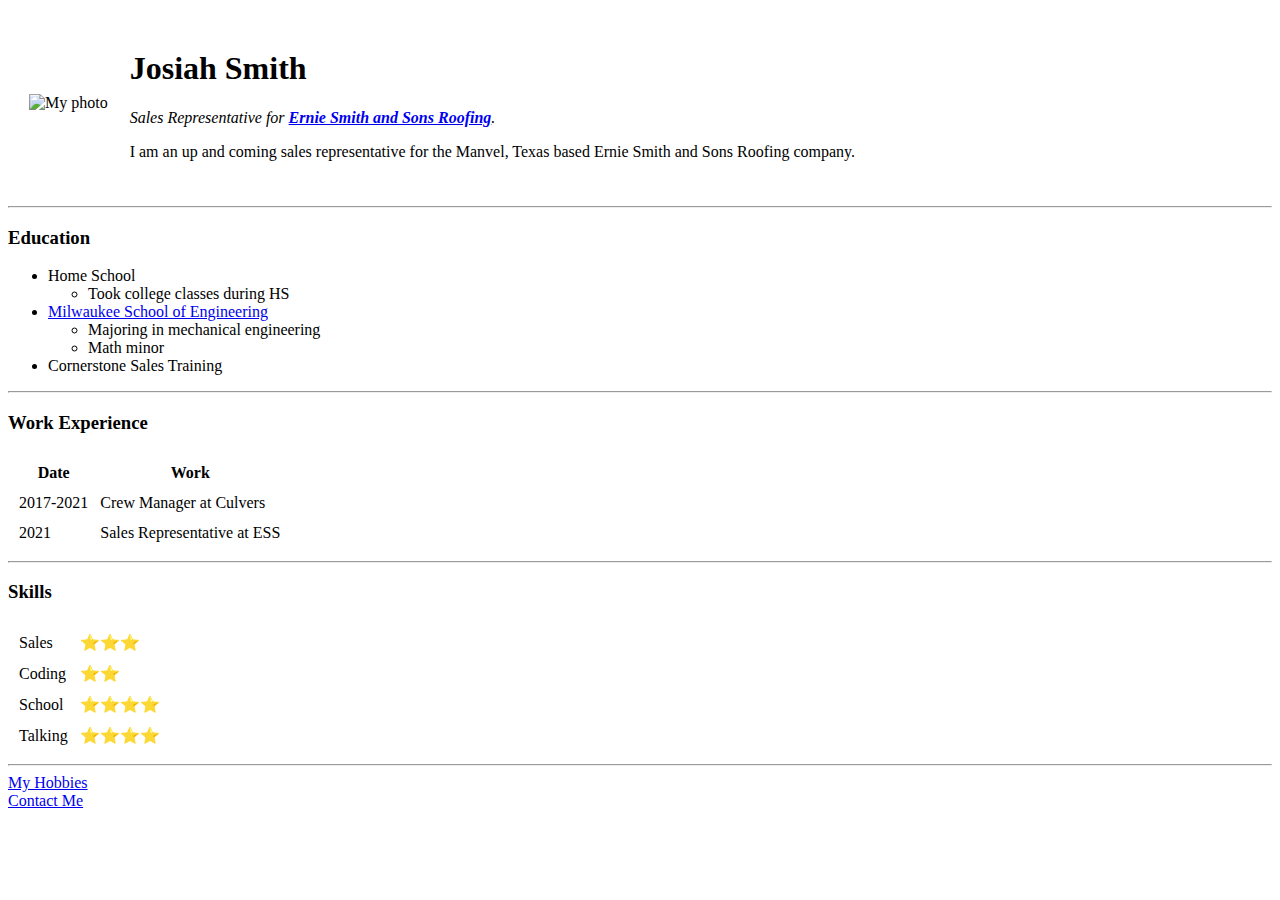
==== index.html @ d5e7a984 "Added initial cv website files" ====
<!doctype html>
<html>
  <head>
    <meta charset="utf-8">
    <title>Josiah's Personal Site</title>
  </head>


  <body>
    <table cellspacing="20">
      <tr>
        <td>
          <img src="images/josiah.png" alt="My photo" height="180">
        </td>
        <td>
          <h1>Josiah Smith</h1>
          <p><em>Sales Representative for <strong><a href="https://www.smithandsonsroofing.com">Ernie
          Smith and Sons Roofing</a></strong>.</em></p>
          <p>I am an up and coming sales representative for the Manvel, Texas based Ernie Smith and Sons Roofing
          company.</p>
        </td>
      </tr>
    </table>
    
    
    <hr>
    <h3>Education</h3>
    <ul>
      <li>Home School</li>
        <ul>
          <li>Took college classes during HS</li>
        </ul>
      <li><a href="https://www.msoe.edu">Milwaukee School of Engineering</a></li>
        <ul>
          <li>Majoring in mechanical engineering</li>
          <li>Math minor</li>
        </ul>
      <li>Cornerstone Sales Training</li>
    </ul>
    <hr>
    <h3>Work Experience</h3>
    <table cellspacing="10">
      <thead>
        <tr>
          <th>Date</th>
          <th>Work</th>
        </tr>
      </thead>
      <tr>
        <td>2017-2021</td>
        <td>Crew Manager at Culvers</td>
      </tr>
      <tr>
        <td>2021</td>
        <td>Sales Representative at ESS</td>
      </tr>
    </table>
    <hr>
    <h3>Skills</h3>
      <table cellspacing="10">
        <tr>
          <td>Sales</td>
          <td>⭐️⭐️⭐️</td>
        </tr>
        <tr>
          <td>Coding</td>
          <td>⭐️⭐️</td>
        </tr>
        <tr>
          <td>School</td>
          <td>⭐️⭐️⭐️⭐️</td>
        </tr>
        <tr>
          <td>Talking</td>
          <td>⭐️⭐️⭐️⭐️</td>
        </tr>
      </table>
    <hr>
    <a href="hobbies.html">My Hobbies</a>
    <br>
    <a href="contact.html">Contact Me</a>
  </body>
</html>
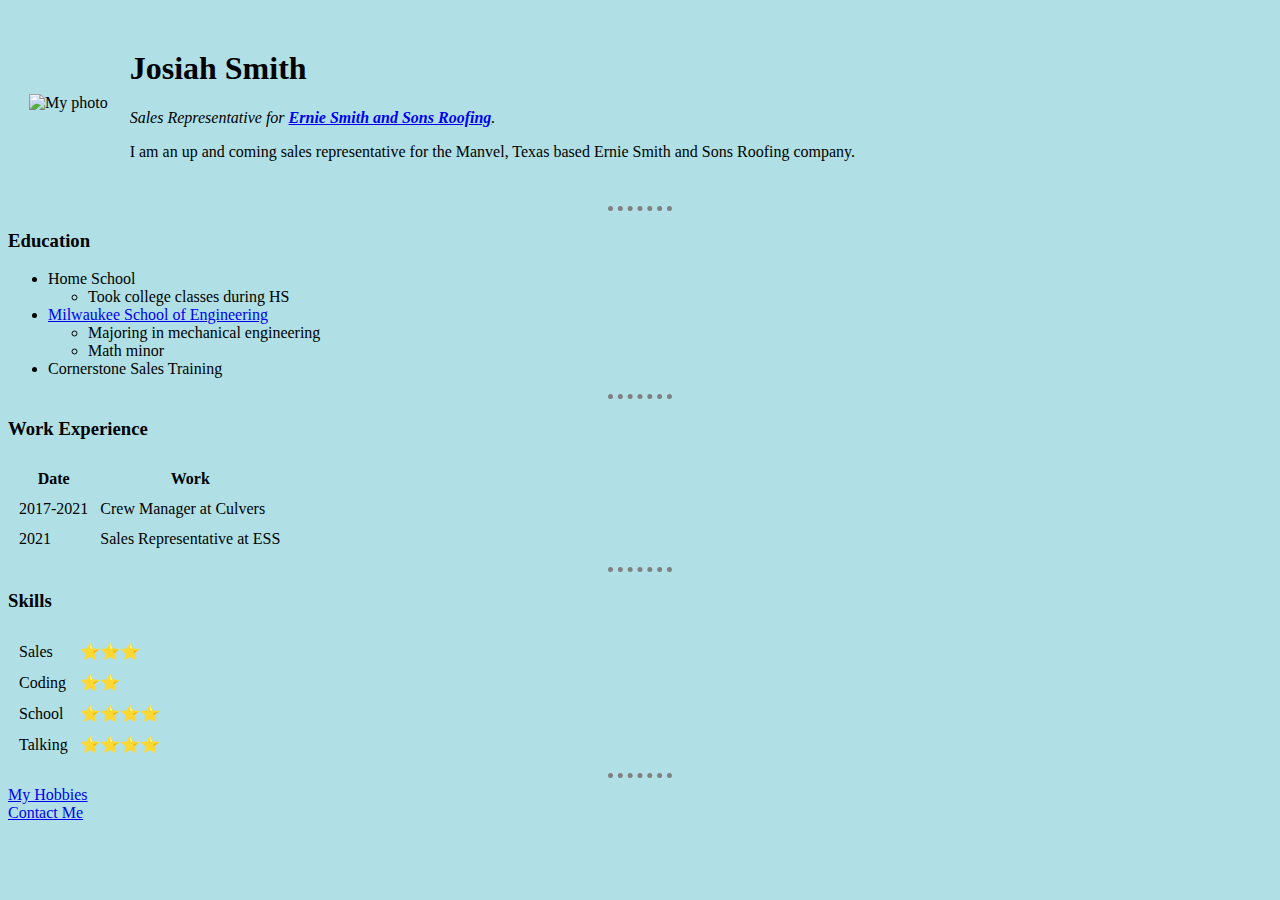
==== commit 2b2ebdd3: "Add files via upload" ====
--- a/index.html
+++ b/index.html
@@ -3,14 +3,31 @@
   <head>
     <meta charset="utf-8">
     <title>Josiah's Personal Site</title>
+	<style>
+		body {
+			background-color: powderblue;
+		}
+		
+		hr {
+			border-style: none;
+			border-top-style: dotted;
+			width: 5%;
+			border-color: grey;
+			border-width: 5px;
+		}
+		
+		img {
+			height: 180px;
+		}
+	</style>
+	
   </head>
-
 
   <body>
     <table cellspacing="20">
       <tr>
         <td>
-          <img src="images/josiah.png" alt="My photo" height="180">
+          <img src="images/josiah.png" alt="My photo">
         </td>
         <td>
           <h1>Josiah Smith</h1>
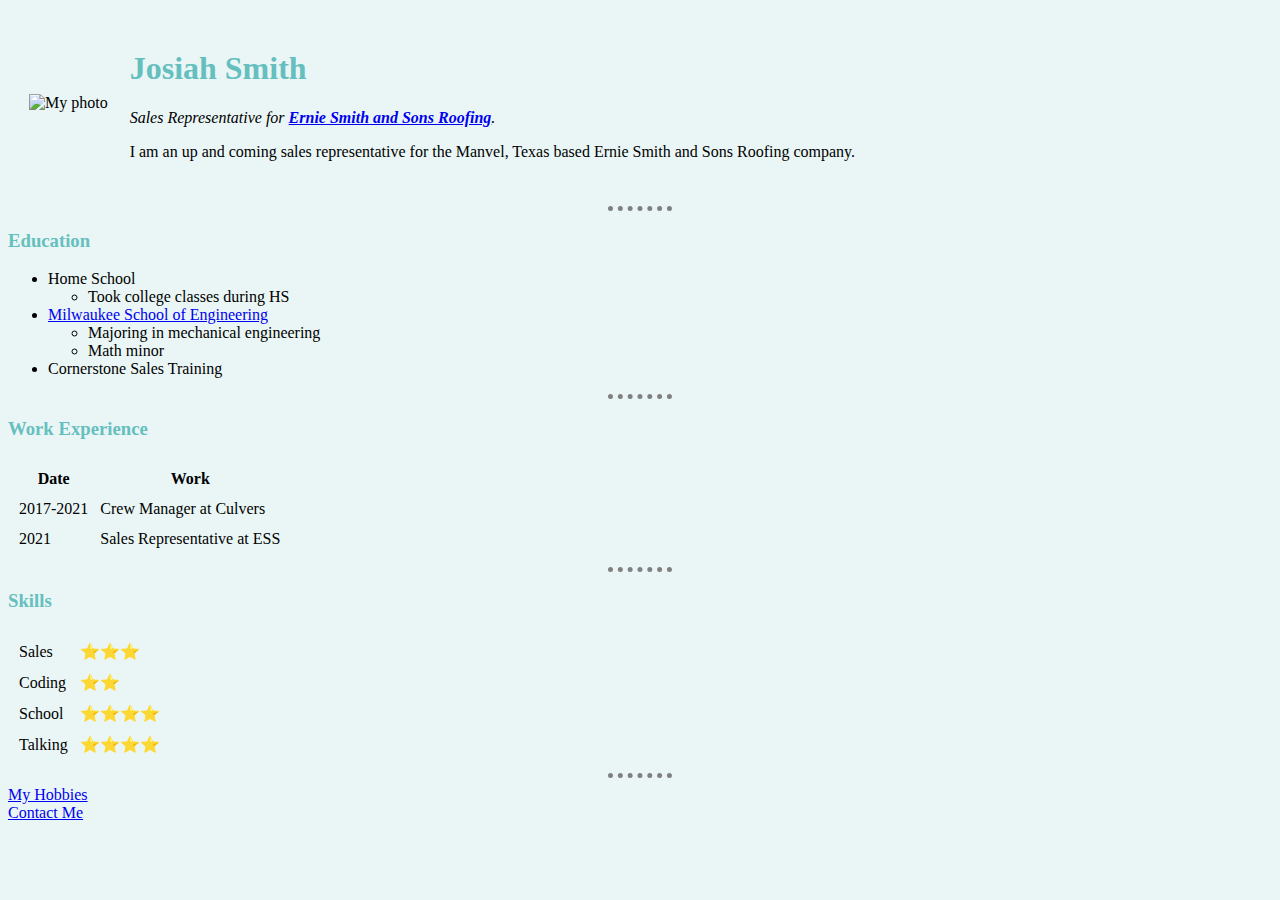
==== commit 2bcec2bc: "Add files via upload" ====
--- a/index.html
+++ b/index.html
@@ -3,24 +3,7 @@
   <head>
     <meta charset="utf-8">
     <title>Josiah's Personal Site</title>
-	<style>
-		body {
-			background-color: powderblue;
-		}
-		
-		hr {
-			border-style: none;
-			border-top-style: dotted;
-			width: 5%;
-			border-color: grey;
-			border-width: 5px;
-		}
-		
-		img {
-			height: 180px;
-		}
-	</style>
-	
+	<link rel="stylesheet" href="css/styles.css" />
   </head>
 
   <body>
--- a/css/styles.css
+++ b/css/styles.css
@@ -0,0 +1,19 @@
+body {
+	background-color: #EAF6F6;
+}
+
+hr {
+	border-style: none;
+	border-top-style: dotted;
+	width: 5%;
+	border-color: grey;
+	border-width: 5px;
+}
+
+img {
+	height: 180px;
+}
+
+h1, h3 {
+	color: #66BFBF;
+}
